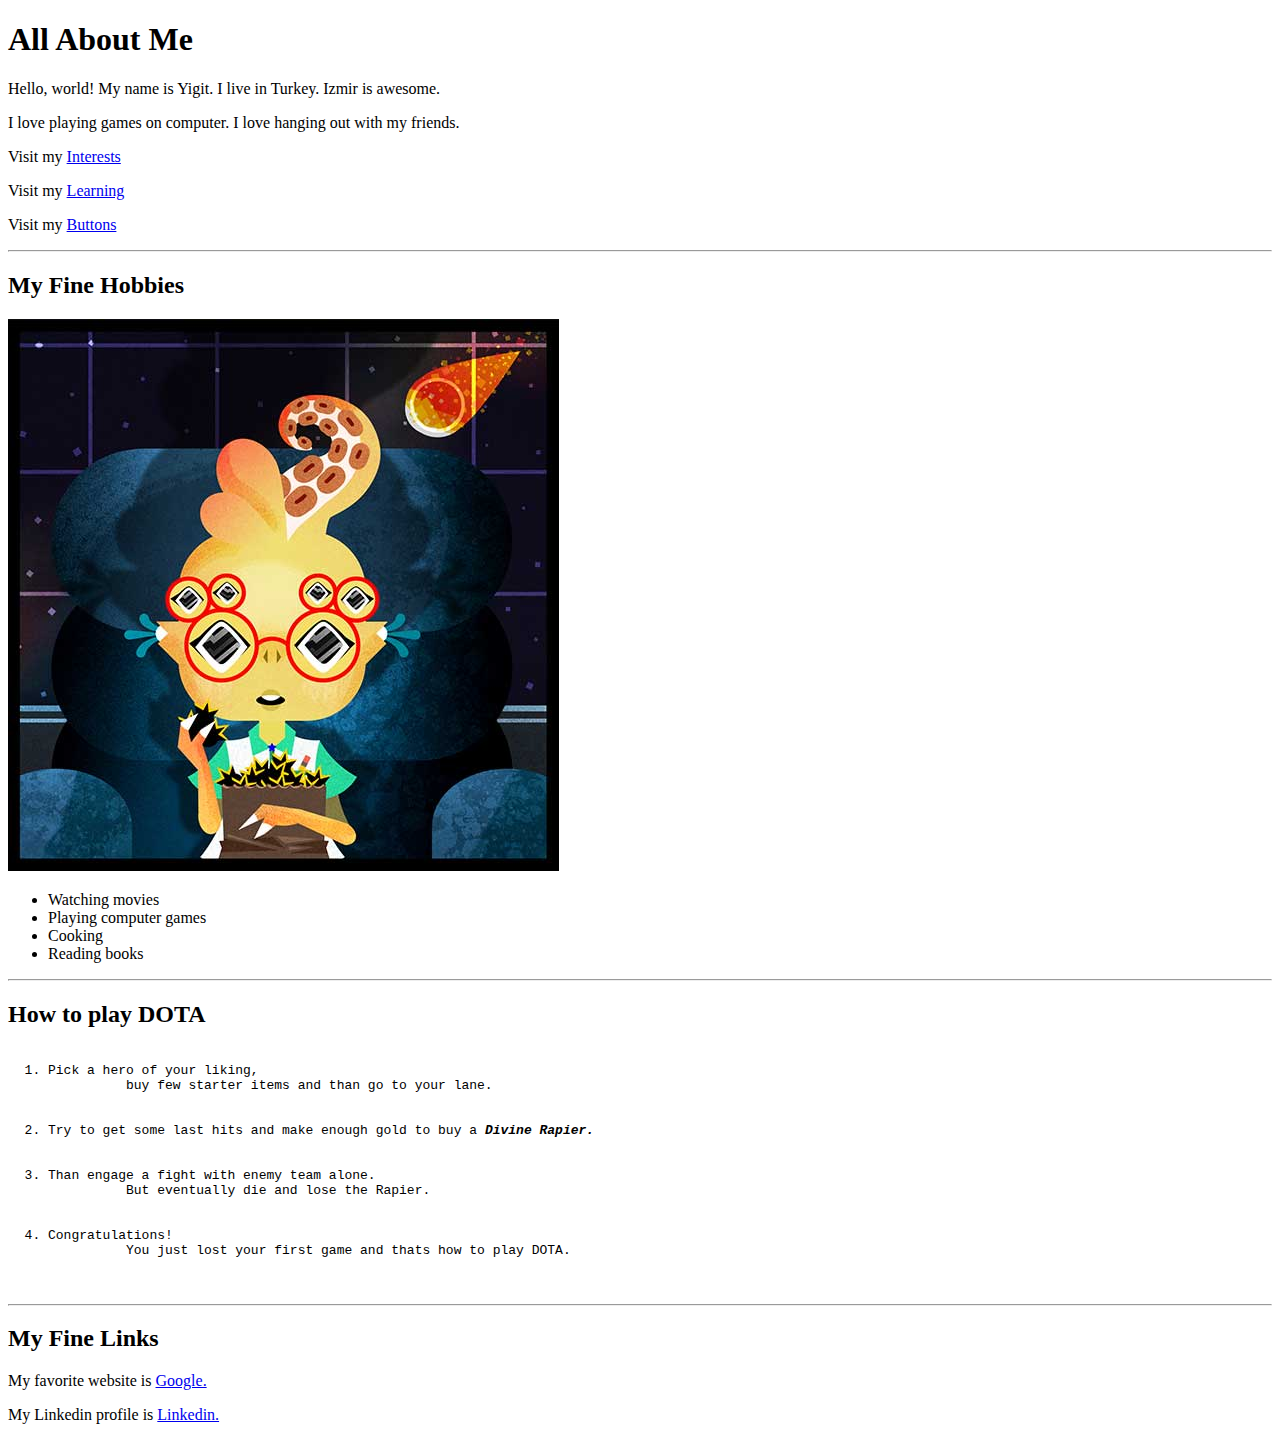
==== index.html @ 75ff4be2 "How to play DOTA added" ====
<!DOCTYPE html>
<html lang="en">
<head>
    <meta charset="UTF-8">
    <meta http-equiv="X-UA-Compatible" content="IE=edge">
    <meta name="viewport" content="width=device-width, initial-scale=1.0">
    <title>Yigit's Webpage</title>
</head>
<body>
    <h1>All About Me</h1>
    
  <p>Hello, world! My name is Yigit. I live in Turkey. Izmir is awesome.</p>
  <p>I love playing games on computer. I love hanging out with my friends.</p>
  <p>Visit my <a href="interests.html">Interests</a> </p>
  <p>Visit my <a href="learning.html">Learning</a> </p>
  <p>Visit my <a href="navButtons.html">Buttons</a> </p>
  <hr>
  <h2>My Fine Hobbies</h2>
  <img src="images/blog1.jpg" alt="Weird alien eating popcorn." title="Wow Alien.">
  <ul>
      <li>Watching movies</li>
      <li>Playing computer games</li>
      <li>Cooking</li>
      <li>Reading books</li>
  </ul>
  <hr>
  <h2>How to play DOTA</h2>
  <ol>
    <pre>
      <li>Pick a hero of your liking, 
          buy few starter items and than go to your lane.</li>
      <li>Try to get some last hits and make enough gold to buy a <strong><i>Divine Rapier.</i></strong></li>
      <li>Than engage a fight with enemy team alone. 
          But eventually die and lose the Rapier.</li>
      <li>Congratulations! 
          You just lost your first game and thats how to play DOTA.</li>
    </pre>
  </ol>
  <hr>
  <h2>My Fine Links</h2>
  <p>My favorite website is <a href="https://www.google.com">Google.</a></p>
  <p>My Linkedin profile is <a href="https://www.linkedin.com/in/yigitkutaygulben/" target="_blank">Linkedin.</a></p>
</body>
</html>
<!-- remember this is a commend -->
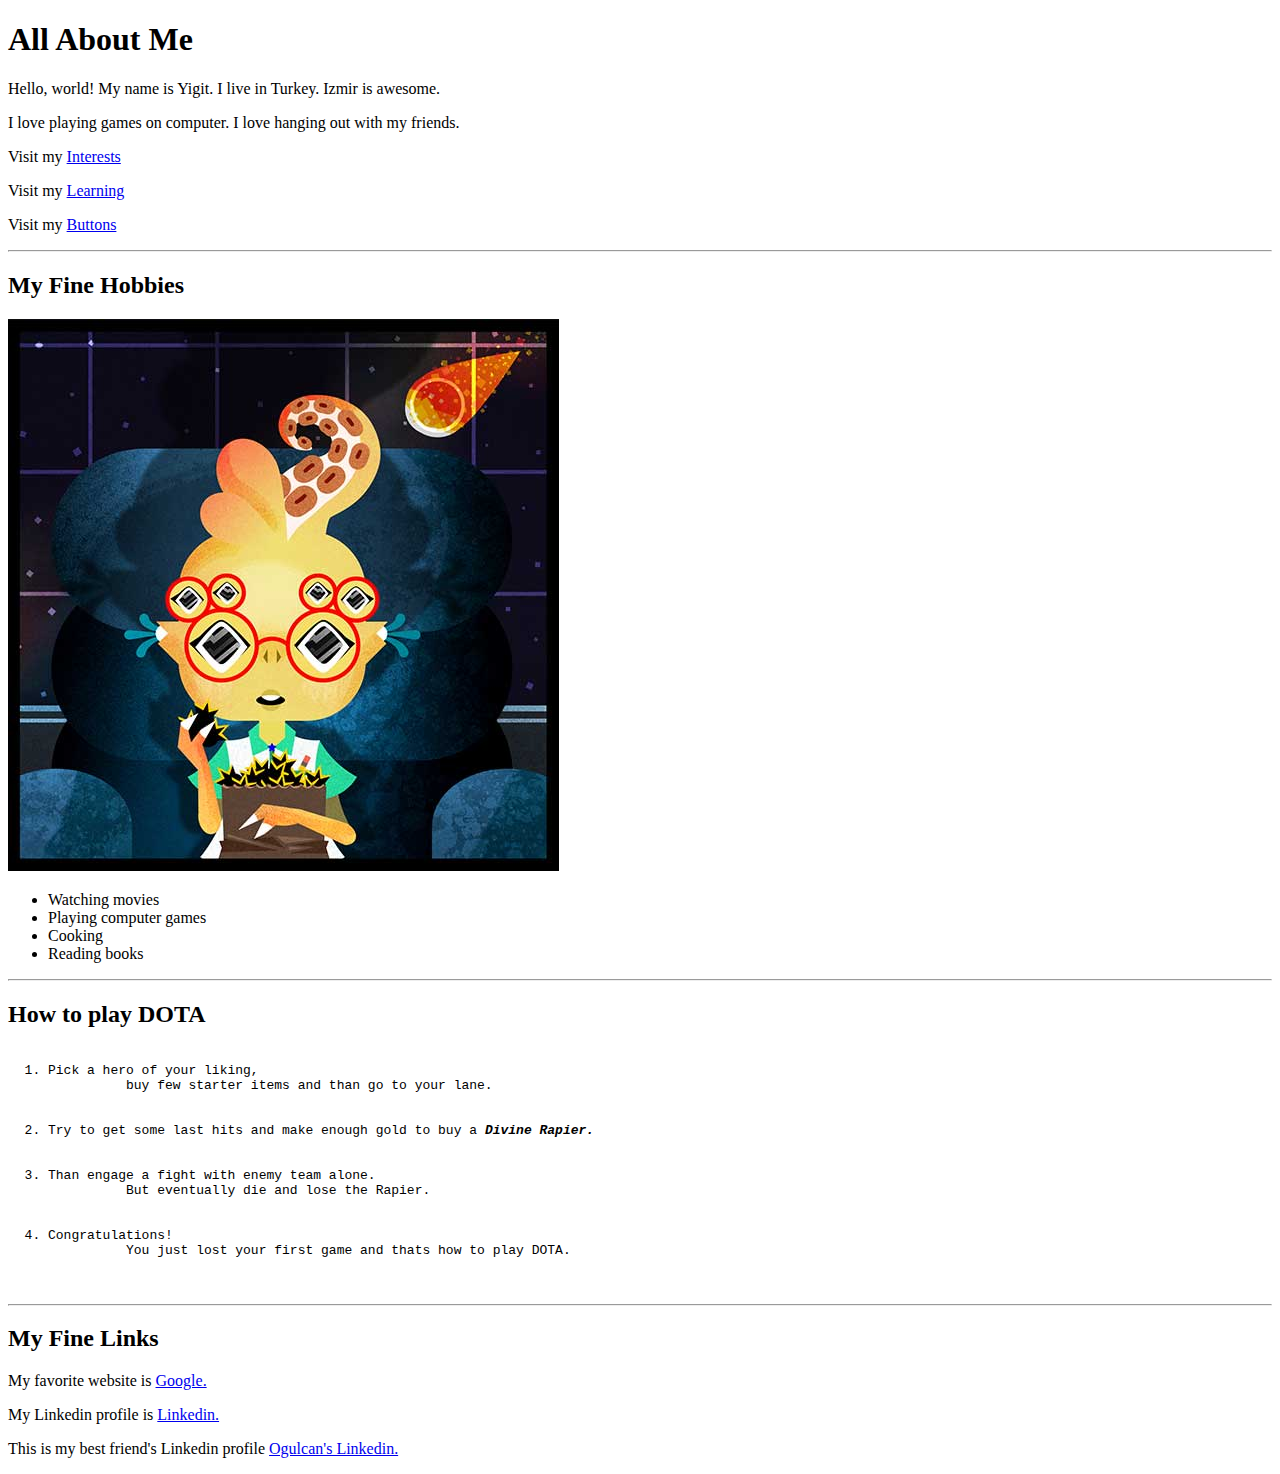
==== commit 9cbfb5c4: "Ogulcan's linkedin added" ====
--- a/index.html
+++ b/index.html
@@ -40,6 +40,7 @@
   <h2>My Fine Links</h2>
   <p>My favorite website is <a href="https://www.google.com">Google.</a></p>
   <p>My Linkedin profile is <a href="https://www.linkedin.com/in/yigitkutaygulben/" target="_blank">Linkedin.</a></p>
+  <p>This is my best friend's Linkedin profile <a href="https://www.linkedin.com/in/ogulcancelik/" target="_blank">Ogulcan's Linkedin.</a></p>
 </body>
 </html>
 <!-- remember this is a commend -->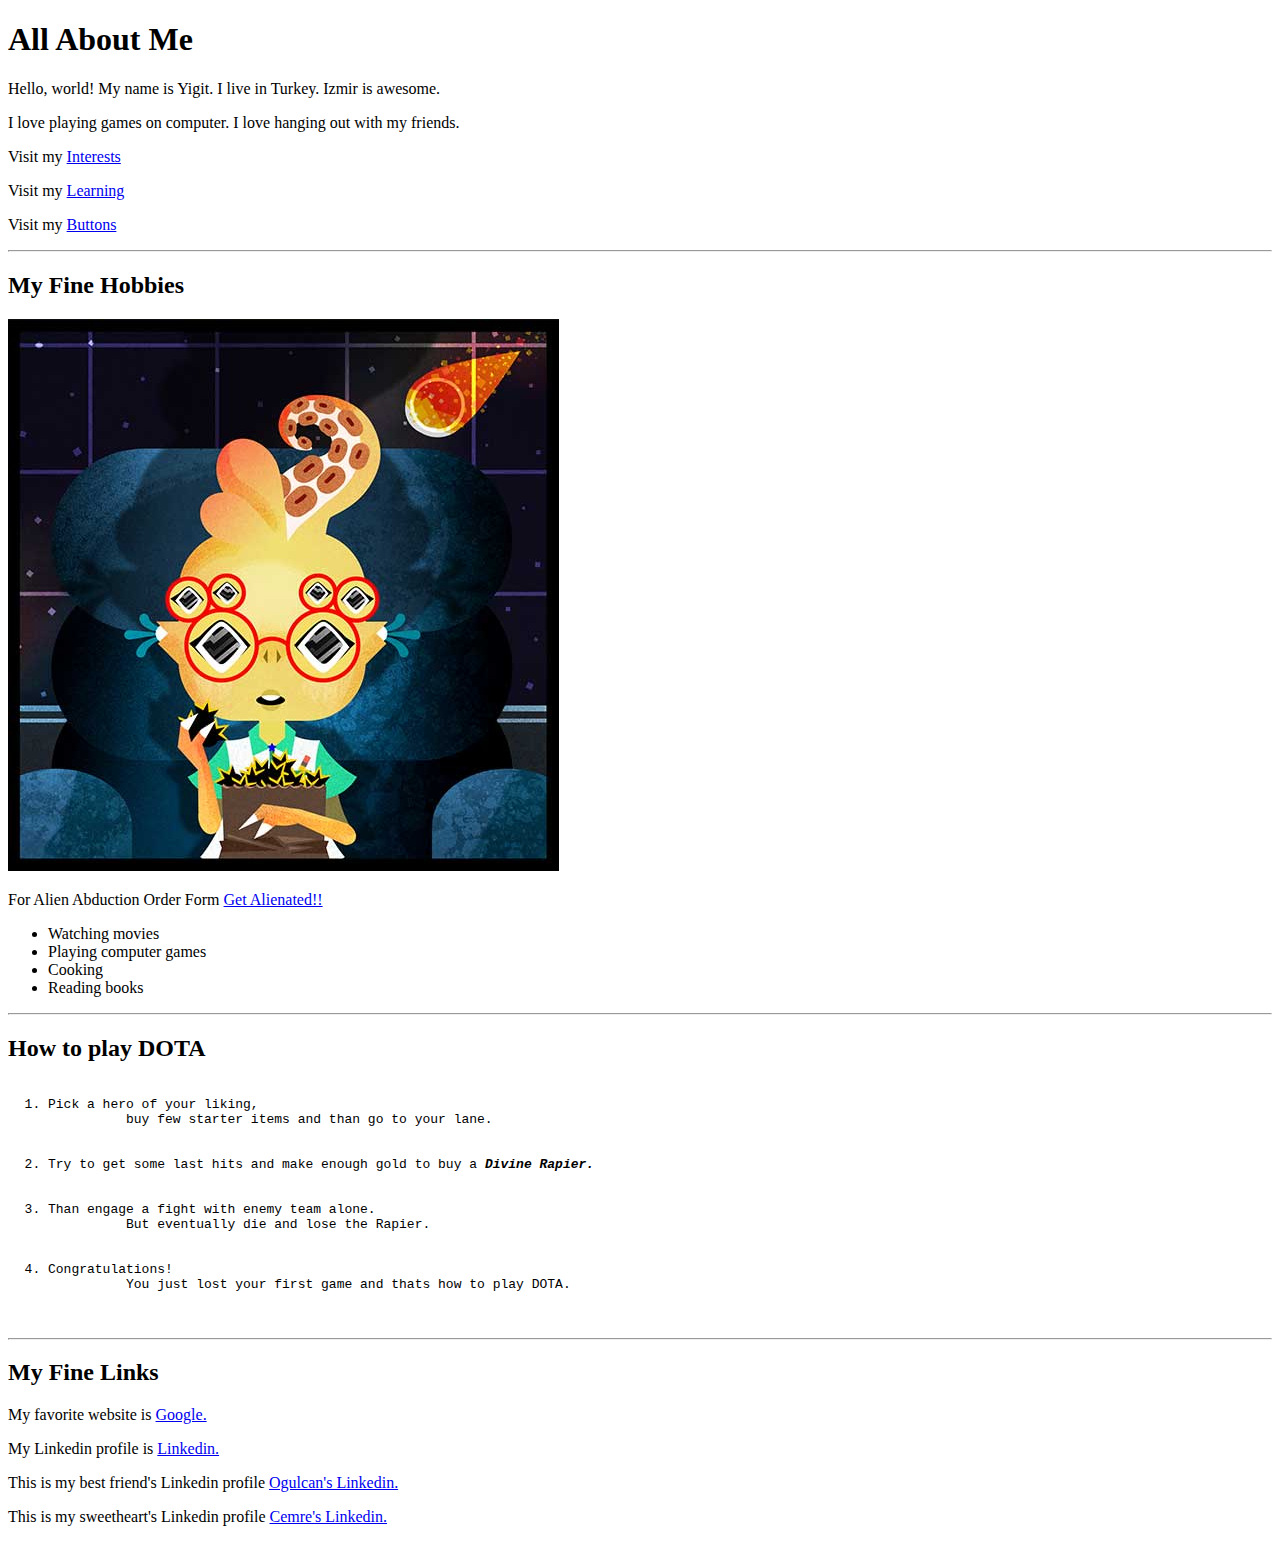
==== commit 08001e21: "Abduction Form added" ====
--- a/index.html
+++ b/index.html
@@ -17,6 +17,7 @@
   <hr>
   <h2>My Fine Hobbies</h2>
   <img src="images/blog1.jpg" alt="Weird alien eating popcorn." title="Wow Alien.">
+  <p>For Alien Abduction Order Form <a href="forms.html">Get Alienated!!</a> </p>
   <ul>
       <li>Watching movies</li>
       <li>Playing computer games</li>
@@ -41,6 +42,7 @@
   <p>My favorite website is <a href="https://www.google.com">Google.</a></p>
   <p>My Linkedin profile is <a href="https://www.linkedin.com/in/yigitkutaygulben/" target="_blank">Linkedin.</a></p>
   <p>This is my best friend's Linkedin profile <a href="https://www.linkedin.com/in/ogulcancelik/" target="_blank">Ogulcan's Linkedin.</a></p>
+  <p>This is my sweetheart's Linkedin profile <a href="https://www.linkedin.com/in/cemreerdogan/" target="_blank">Cemre's Linkedin.</a></p>
 </body>
 </html>
 <!-- remember this is a commend -->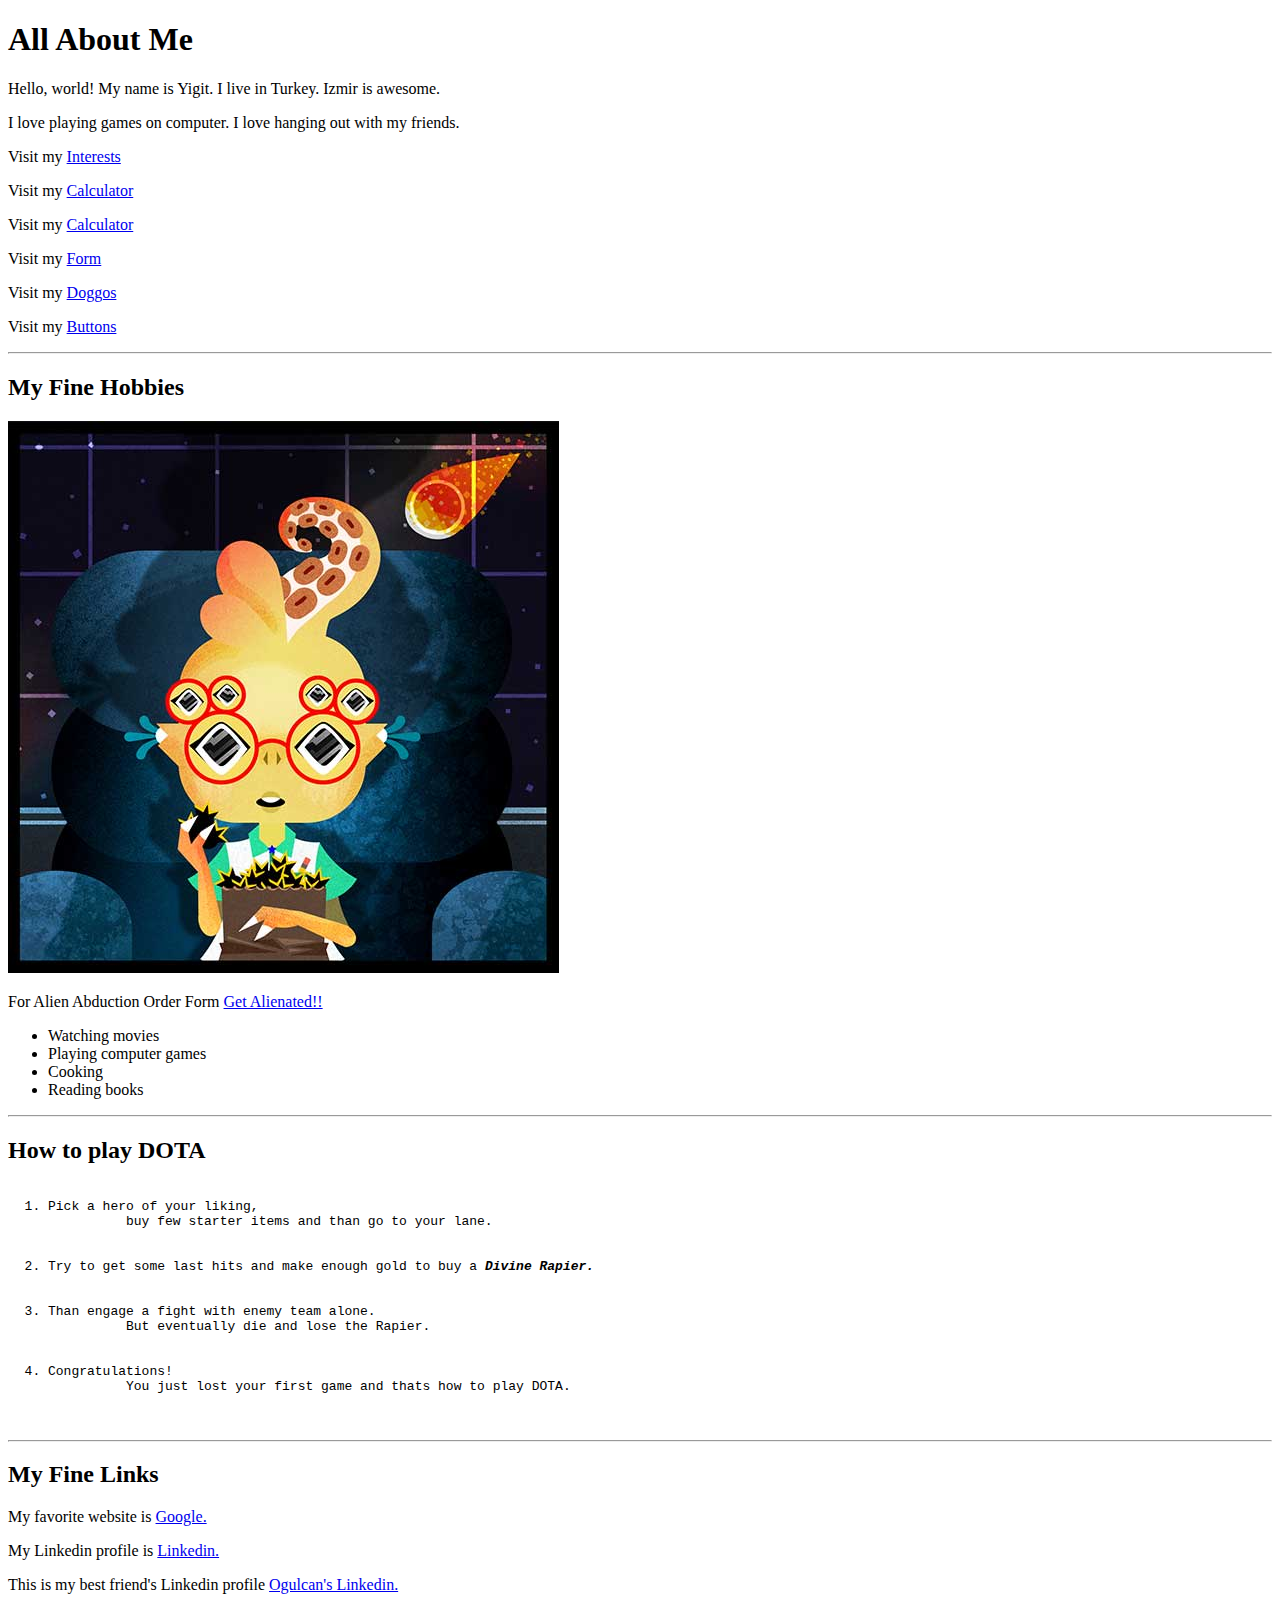
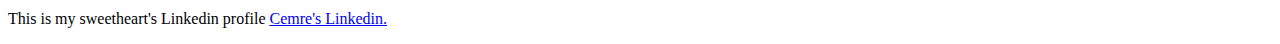
==== commit 539197dd: "Doggo V1 added" ====
--- a/index.html
+++ b/index.html
@@ -12,7 +12,10 @@
   <p>Hello, world! My name is Yigit. I live in Turkey. Izmir is awesome.</p>
   <p>I love playing games on computer. I love hanging out with my friends.</p>
   <p>Visit my <a href="interests.html">Interests</a> </p>
-  <p>Visit my <a href="learning.html">Learning</a> </p>
+  <p>Visit my <a href="calculator.html">Calculator</a> </p>
+  <p>Visit my <a href="learning.html">Calculator</a> </p>
+  <p>Visit my <a href="forms.html">Form</a> </p>
+  <p>Visit my <a href="doggos.html">Doggos</a> </p>
   <p>Visit my <a href="navButtons.html">Buttons</a> </p>
   <hr>
   <h2>My Fine Hobbies</h2>
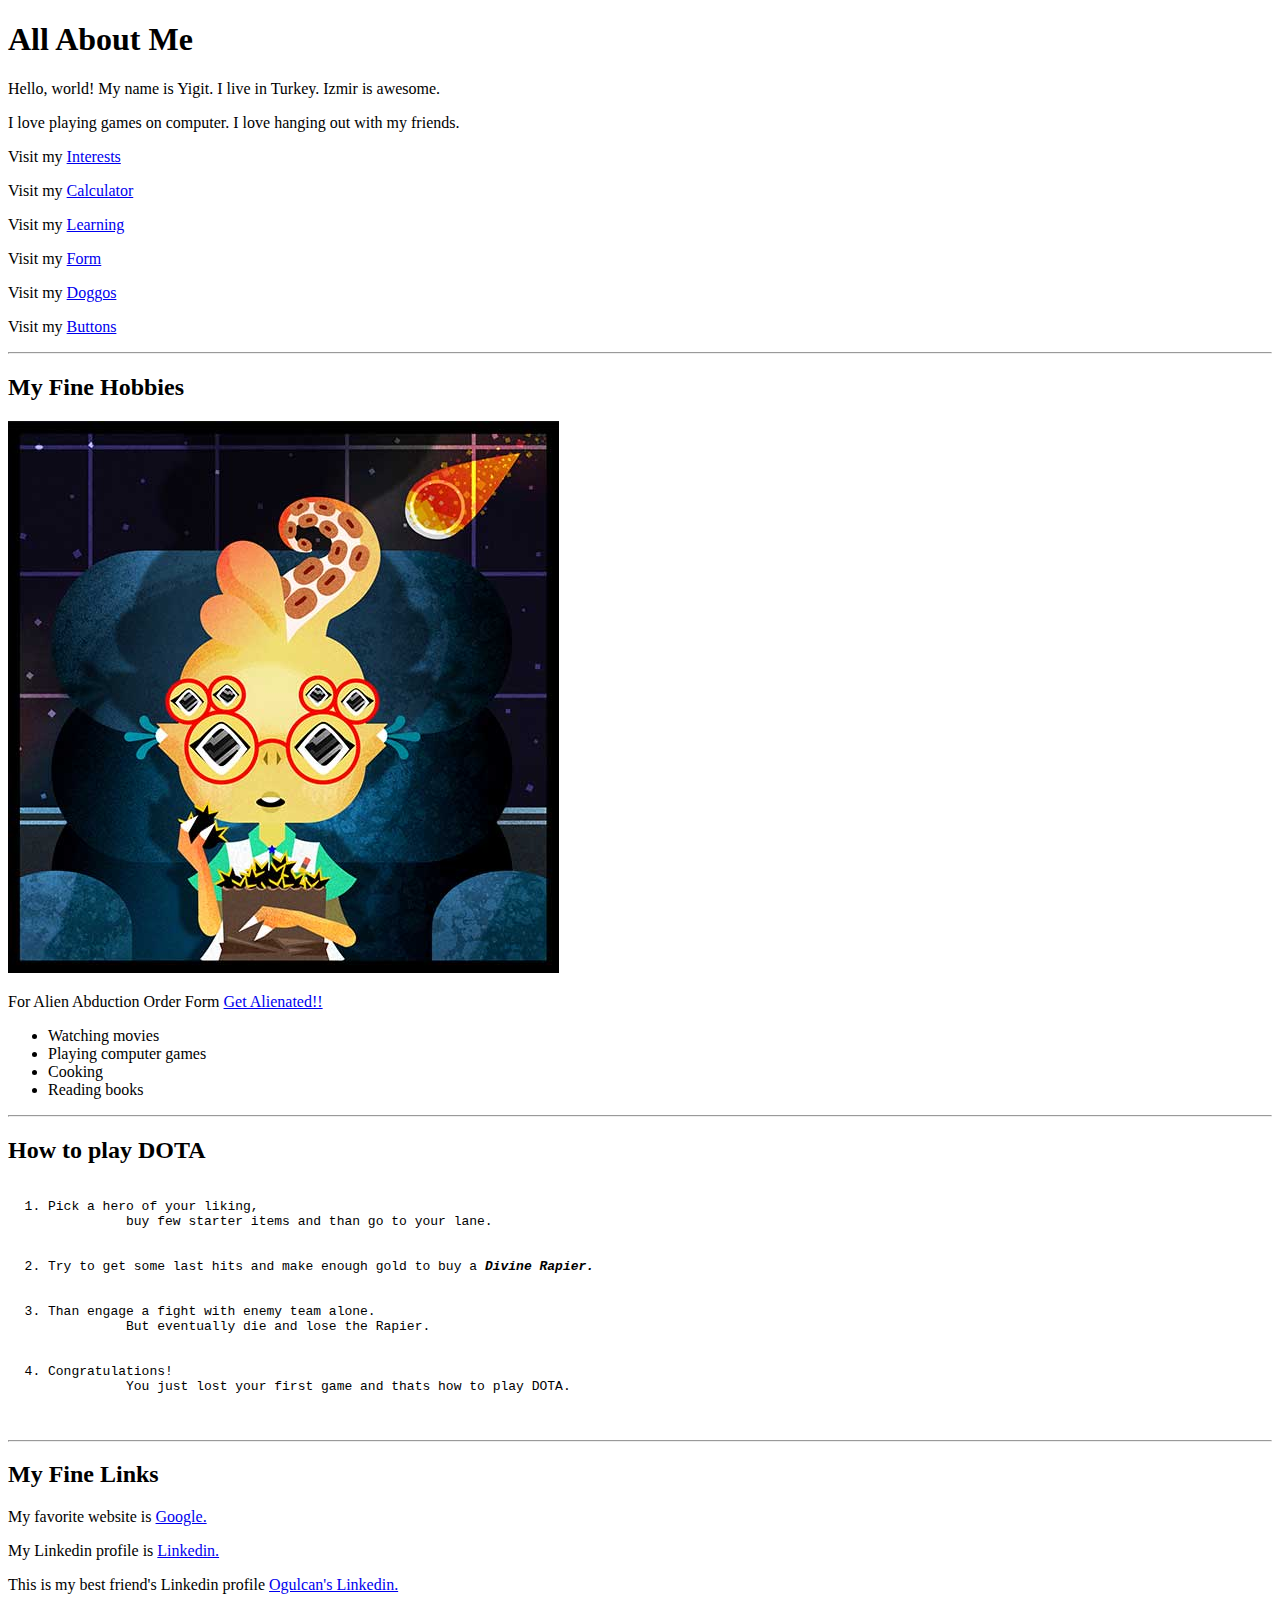
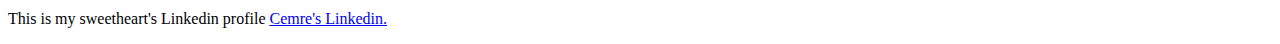
==== commit b70a7c0e: "ancor tags change" ====
--- a/index.html
+++ b/index.html
@@ -13,7 +13,7 @@
   <p>I love playing games on computer. I love hanging out with my friends.</p>
   <p>Visit my <a href="interests.html">Interests</a> </p>
   <p>Visit my <a href="calculator.html">Calculator</a> </p>
-  <p>Visit my <a href="learning.html">Calculator</a> </p>
+  <p>Visit my <a href="learning.html">Learning</a> </p>
   <p>Visit my <a href="forms.html">Form</a> </p>
   <p>Visit my <a href="doggos.html">Doggos</a> </p>
   <p>Visit my <a href="navButtons.html">Buttons</a> </p>
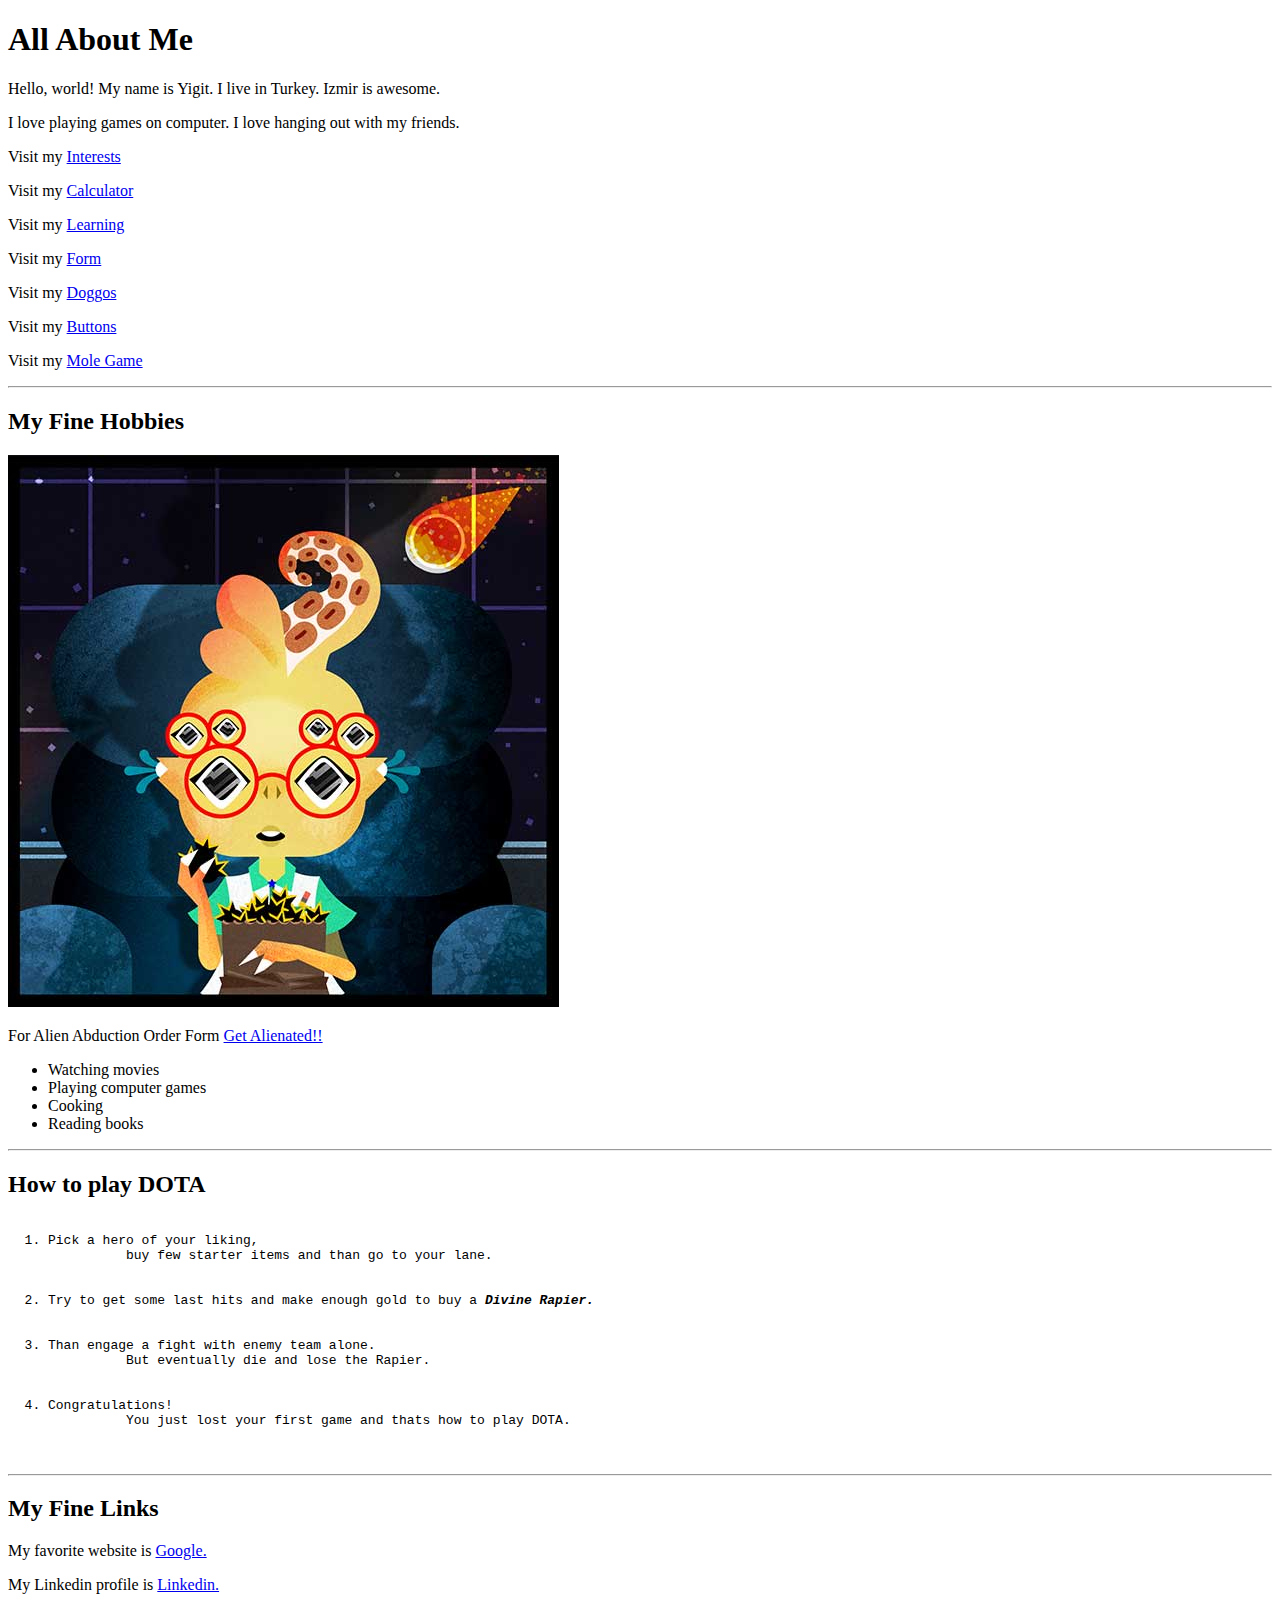
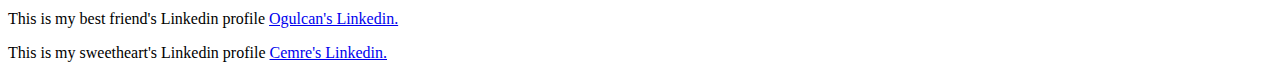
==== commit b171481b: "MoleGame added" ====
--- a/index.html
+++ b/index.html
@@ -17,6 +17,7 @@
   <p>Visit my <a href="forms.html">Form</a> </p>
   <p>Visit my <a href="doggos.html">Doggos</a> </p>
   <p>Visit my <a href="navButtons.html">Buttons</a> </p>
+  <p>Visit my <a href="my-mole-game/my-mole.html">Mole Game</a> </p>
   <hr>
   <h2>My Fine Hobbies</h2>
   <img src="images/blog1.jpg" alt="Weird alien eating popcorn." title="Wow Alien.">
